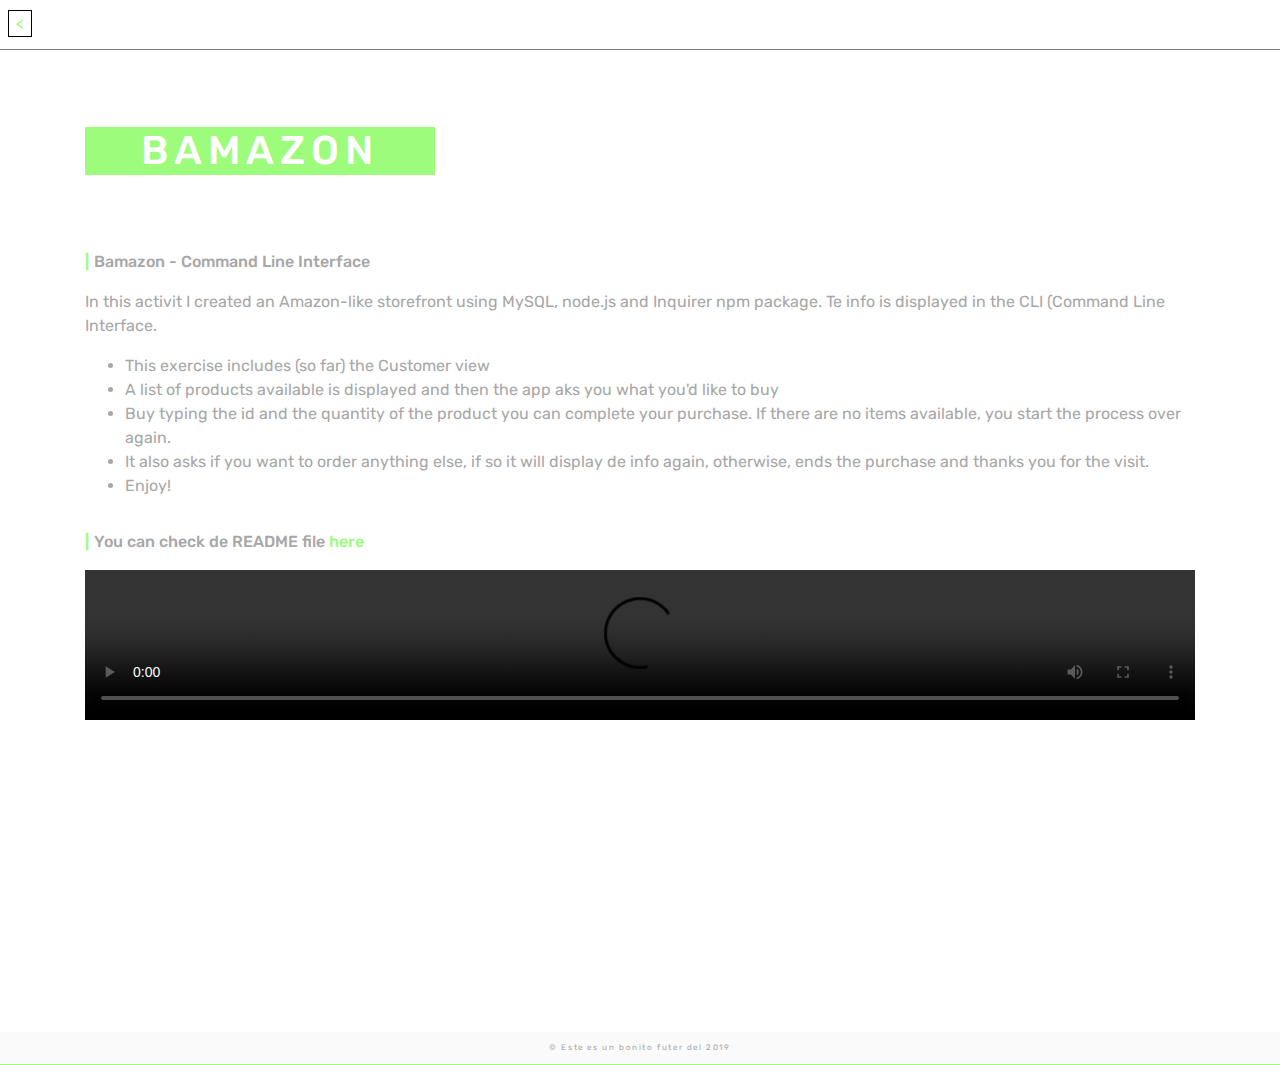
==== bamazon.html @ 50c090df "Las hmw added" ====
<!DOCTYPE html>
<html lang="en">
<head>
    <meta charset="UTF-8">
    <meta name="viewport" content="width=device-width, initial-scale=1.0">
    <meta http-equiv="X-UA-Compatible" content="ie=edge">
    <title>Carlos Portfolio</title>
    <link href="https://fonts.googleapis.com/css?family=Rubik:400,500,900" rel="stylesheet">
    <link rel="stylesheet" href="assets/css/normalize.css">
    <link rel="stylesheet" href="https://stackpath.bootstrapcdn.com/bootstrap/4.3.1/css/bootstrap.min.css" integrity="sha384-ggOyR0iXCbMQv3Xipma34MD+dH/1fQ784/j6cY/iJTQUOhcWr7x9JvoRxT2MZw1T" crossorigin="anonymous">
    <link rel="stylesheet" href="assets/css/main.css">
</head>
<body>

    <nav id="back-portfolio">
        <div class="back-portfolio">
            <div id="back"><span ></span><a href="https://caam123.github.io/Bootstrap-portfolio/portfolio.html"><</a></span></div>
        </div>
    </nav>
        
        

    <main class="container">
        <!--First Row-->
        <div class="row align-middle">
            <div class="col-md-4 lg-4 col-sm-12 align-self-center name-me">
                <div class="rect-h1">
                   <h1 class="main-title">BAMAZON</h1>
                </div>
            </div>
        </div>
        <!-- cierra First.1 row para titulo solamente-->

        
        <!--second Row-->
        <div class="row align-middle">
            <div class="col-md- col-sm-12">
                <p class="listTitle">Bamazon - Command Line Interface</p>
                <p>In this activit I created an Amazon-like storefront using MySQL, node.js and Inquirer npm package. Te info is displayed in the CLI (Command Line Interface.</p>
                <ul>
                    <li>This exercise includes (so far) the Customer view</li>
                    <li>A list of products available is displayed and then the app aks you what you'd like to buy</li>
                    <li>Buy typing the id and the quantity of the product you can complete your purchase. If there are no items available, you start the process over again.</li>
                    <li>It also asks if you want to order anything else, if so it will display de info again, otherwise, ends the purchase and thanks you for the visit. </li>
                    <li>Enjoy!</li>
                </ul>
                <p class="listTitle">You can check de README file <a class="common-link"href="https://github.com/caam123/bamazon/blob/master/README.md">here </a></p>
            </div>
            <div class="col-md-12 col-sm-12">
                <video width ="100%" src="assets/img/bamazon-demo.mp4" controls></video>
                </ul>
            </div>
        </div>
        <!--Cierra second Row-->
    </main>
    <footer>
            <span #footer-text>&copy;</span> Este es un bonito futer del 2019
        </footer>
</body>
</html>


<!--
    Lazy foodie 
-->
---- assets/css/main.css ----
:root{
    --verde:#9dfc7b;
    --texto-gris:#a7a7a7;
}

/* Verde anterior de repuesto #bdffa4 */


body{
    font-family: 'Rubik', sans-serif;
    color:#a7a7a7;
    min-height: 95vh;
}

.container{
    min-height: 100vh;
}

/** Style NavBar **/
.main-nav{
    padding:50px 0 0 0;
    top:0;
    /*background-color:rgb(255, 255, 255, .8);*/
    background: linear-gradient(to bottom, rgba(245,245,245,1) 0%, rgba(255,255,255,1) 100%);
    border-bottom: 1px solid var(--verde);
}

/******************/

#back-portfolio{
    height: 2.5em;
    border-bottom: 1px solid gray;
    margin-bottom: 2em;
    padding: 0;
}

a:link,
a:hover{
    text-decoration: none;
    color:var(--verde);
}
#back{
    color:black;
    margin: 0.6em 0.5em 0.5em 0.5em;
    padding: 0.1em 0 1.5em 0;
    border:1px solid black;
    width:1.5em;
    height: 1.5em;
    text-align: center;
    text-decoration: none;

}

#back:hover{
    border: 1px solid black;
}
a{
    color:black;
}

/******************/


li.nav-item{
    margin:0;
    padding:0;
    flex: 1 1 auto;
    text-align:center;
    position:relative;
    bottom:-1px;
}


ul li a{
    color:#8a8a8a;
    text-decoration: none;
    padding:0px 15px 12px 15px;
    letter-spacing: 4px;
    line-height: 3;
}


ul li a:hover{
    border-bottom: 4px solid var(--verde);
    text-decoration: none;
    color:#222;
    font-weight:500;
}

ul li a:active{
    border-bottom: 4px solid var(--verde);
    text-decoration: none;
    color:#222;
    font-weight:500;
}

.common-link{
    color:var(--verde);
}





/** Style mi nombre **/

.name-me{
    margin:45px 0px 35px 0;
}


h6{
    font-weight: 100;
    color:#ccc;
    text-transform: uppercase;
    font-size: .75em;
    letter-spacing: 3px;
}

.line{
    height: 0px;
    width:30px;
    border: 2px solid var(--verde);
    display:block;
}


/** Style main section **/

.rect-h1{
    background-color:var(--verde);
    text-align: center;
    padding:0px;
    margin: 0px;

}

h1.main-title{
    font-weight: 500;
    color:white;
    letter-spacing:6px;
}


/*************************Style images****************************/ 

.responsive{
    height:100%;
    width: 100%;
    margin:0 auto;
}


/*Portfolio images row*/
.container-img-portfolio{
    margin:3px 0;
}

.img-portfolio{
    object-fit: contain;
    width:100%;
}

/*    background: linear-gradient(to bottom, rgba(245,245,245,1) 0%, rgba(255,255,255,1) 100%)*/

.caption-img{
    position:relative;
    height:30px;
    padding:3px;
    width: 100%;
    bottom:30px;
    background-color:var(--verde);
    text-align:center;
    color:rgb(120, 120, 120);
    opacity: 1;
    display:block;
    visibility: hidden;
    opacity:0;
    text-transform: uppercase;
    letter-spacing: 0.25em;
    

}

.container-img-portfolio:hover .caption-img {
    display:block;
    visibility: visible;
    opacity:1;
    filter: alpha(opacity=80);
    transition: ease .6s ;
    bottom:4em;
    

}

.container-img-portfolio:hover .img-portfolio{
    opacity: .5;
    filter: alpha(opacity=70); 
    transition:ease .6s;
}

/*************************Style images****************************/ 


/*************************FORMULARIO DE CONTACTO****************************/ 

form{
    margin:0;
    padding:0;
    width:100%;
}
input{
    width:100%;
    display:block;
    margin-bottom:0 0 10px 0;
    padding: 4px 10px;
    box-sizing: border-box;
    border: 1px solid var(--verde);
    border-radius: 4px;
    background-color: #f8f8f8;
}
label{
    width: 100%;
    display:block;
    margin:0 auto;
}

textarea {
    width: 100%;
    padding: 12px 20px;
    box-sizing: border-box;
    border: 1px solid var(--verde);
    border-radius: 4px;
    background-color: #f8f8f8;
    resize: none;
  }

 .botoncito{
     width:20%;
      background-color:var(--verde);
      border:1px solid #d7d7d7;
      color: #838383;
      border-radius: 4px;
  }

  .botoncito:hover{
    width:20%;
     background-color:black;
     border:3px solid #00ff00;
     color:var(--verde);
     border-radius: 4px;
 }

 .logosContact img{
     height:4em;
     display:block;
     float:left;
     clear: both;
 }

 .linksContact{
     display:block;
     clear: both;
 }

progress{
    margin: 3em 0 0 1em;
    display:block;
    color: var(--verde);
}


#working{
    margin-left: 1em;
}
/*************************FORMULARIO DE CONTACTO****************************/ 


/** Footer Section **/

footer{


    text-align: center;
    font-size: .5em;
    letter-spacing: .2em;
    background-color:rgba(240,240,240,0.3);
    border-bottom:.5px solid var(--verde);
    border-top:none;
    width:100%;
    position:relative;
    bottom:0;
    padding:10px;
    margin-top:50px;
}

/*** PROJECT 1 ***/

.listTitle{
    font-family: "Rubik", Sans-serif;
    font-weight: 500;
    margin-top:2em;
}

.listTitle:before{
    content:"|";
    color:var(--verde);
    font-weight: bold;
    margin-right: 5px;
}

#launchProject{
    border:2px solid var(--verde);
    background-color:white;
    padding:0.75em;
    font-weight: 500;
    border-radius: 5px;
    margin: 2em 0;
}

#launchProject:hover{
    background-color:var(--verde);
}

#launchProject  a{
    color:var(--texto-gris);
}

#launchProject a:hover{
    color:gray;
    transition: ease-in 0.2s;
}

/*Media Queries*/


@media screen and (max-width:768px){
    li.nav-item{
        width:100%;
        border-bottom: 1px solid var(--verde);
        padding:10px;
    }
    nav{
        padding:0;
        margin:0;
        position:static!important;
        background: linear-gradient(to bottom, rgba(245,245,245,.6) 0%, rgba(255,255,255,1) 100%);
    }
    ul li a{
        padding:20;
        line-height:1.3;
    }
}
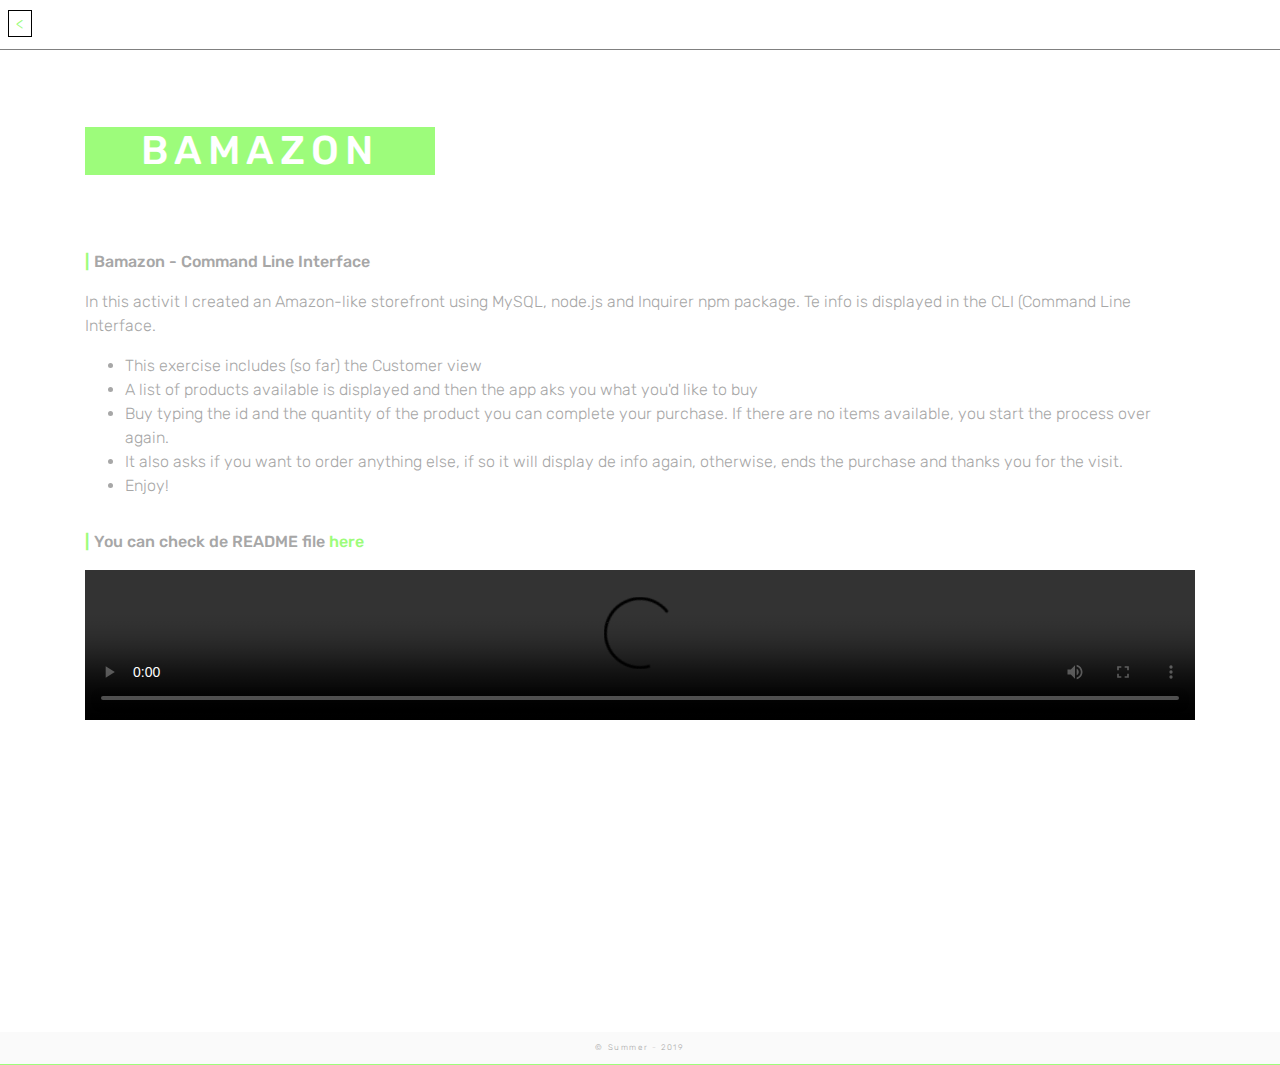
==== commit 459d0827: "fixed again footer" ====
--- a/bamazon.html
+++ b/bamazon.html
@@ -54,8 +54,8 @@
         <!--Cierra second Row-->
     </main>
     <footer>
-            <span #footer-text>&copy;</span> Este es un bonito futer del 2019
-        </footer>
+        <span #footer-text>&copy;</span> Summer - 2019
+    </footer>
 </body>
 </html>
 
--- a/assets/css/main.css
+++ b/assets/css/main.css
@@ -10,6 +10,7 @@
     font-family: 'Rubik', sans-serif;
     color:#a7a7a7;
     min-height: 95vh;
+    font-weight: 300!important;
 }
 
 .container{
@@ -256,6 +257,7 @@
      display:block;
      float:left;
      clear: both;
+     margin-right: 0.5rem;
  }
 
  .linksContact{
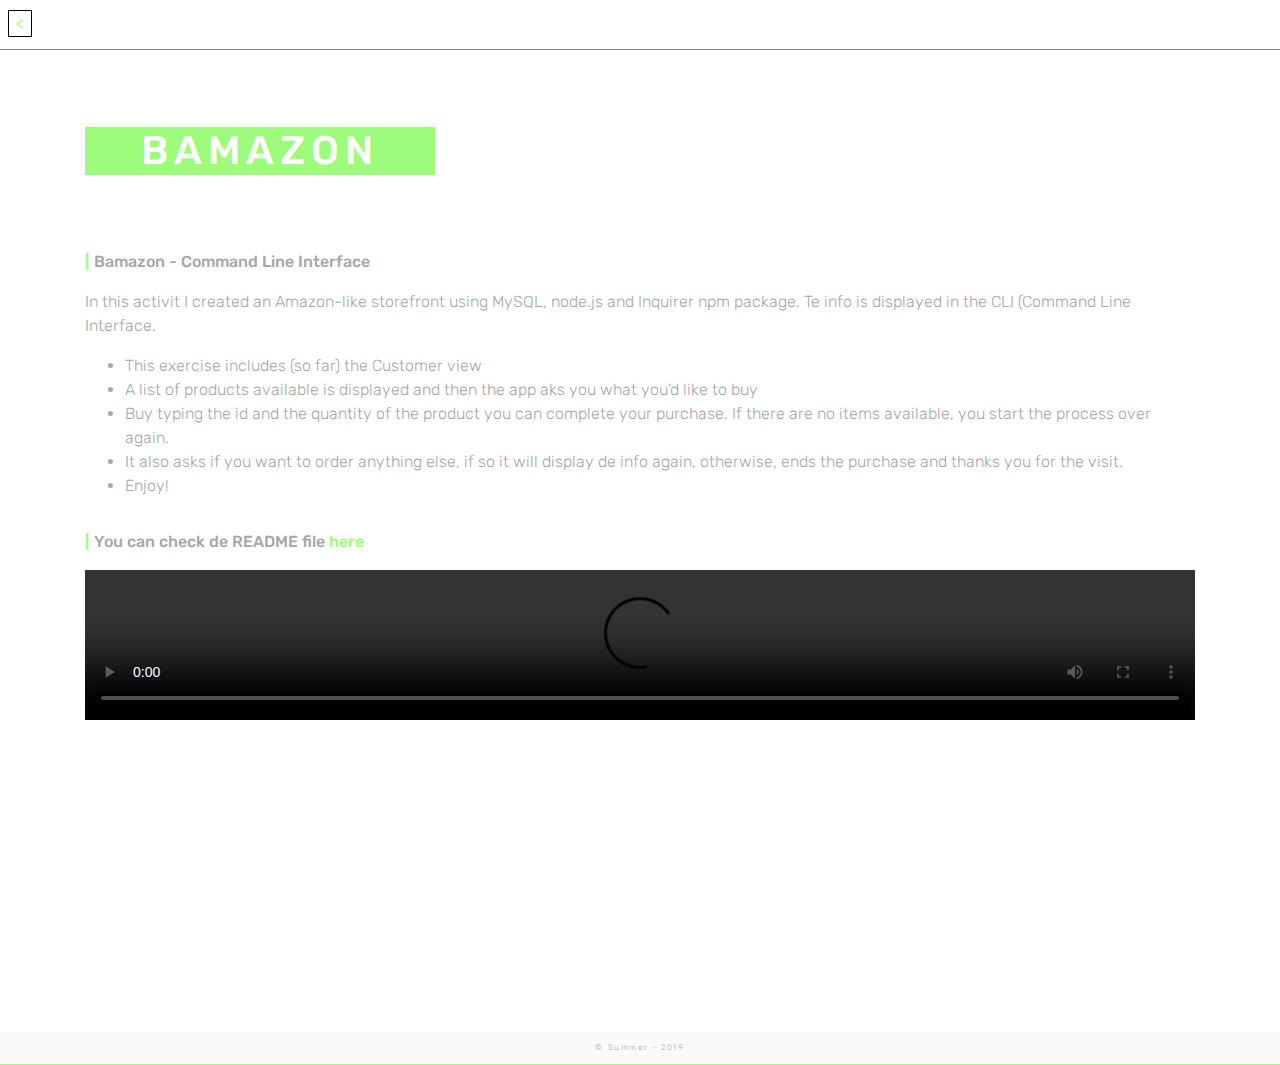
==== commit fc140942: "fixed font weight between the different secctions, google fonts in head didnt include 300 weight in " ====
--- a/bamazon.html
+++ b/bamazon.html
@@ -1,15 +1,16 @@
 <!DOCTYPE html>
 <html lang="en">
-<head>
-    <meta charset="UTF-8">
-    <meta name="viewport" content="width=device-width, initial-scale=1.0">
-    <meta http-equiv="X-UA-Compatible" content="ie=edge">
-    <title>Carlos Portfolio</title>
-    <link href="https://fonts.googleapis.com/css?family=Rubik:400,500,900" rel="stylesheet">
-    <link rel="stylesheet" href="assets/css/normalize.css">
-    <link rel="stylesheet" href="https://stackpath.bootstrapcdn.com/bootstrap/4.3.1/css/bootstrap.min.css" integrity="sha384-ggOyR0iXCbMQv3Xipma34MD+dH/1fQ784/j6cY/iJTQUOhcWr7x9JvoRxT2MZw1T" crossorigin="anonymous">
-    <link rel="stylesheet" href="assets/css/main.css">
-</head>
+    <head>
+        <meta charset="UTF-8">
+        <meta name="viewport" content="width=device-width, initial-scale=1.0">
+        <meta http-equiv="X-UA-Compatible" content="ie=edge">
+        <title>Carlos Portfolio</title>
+        <link href="https://fonts.googleapis.com/css?family=Rubik:300,400,500,900" rel="stylesheet">
+        <link rel="stylesheet" href="assets/css/normalize.css">
+        <link rel="stylesheet" href="https://stackpath.bootstrapcdn.com/bootstrap/4.3.1/css/bootstrap.min.css" integrity="sha384-ggOyR0iXCbMQv3Xipma34MD+dH/1fQ784/j6cY/iJTQUOhcWr7x9JvoRxT2MZw1T"
+            crossorigin="anonymous">
+        <link rel="stylesheet" href="assets/css/main.css">
+    </head>
 <body>
 
     <nav id="back-portfolio">
